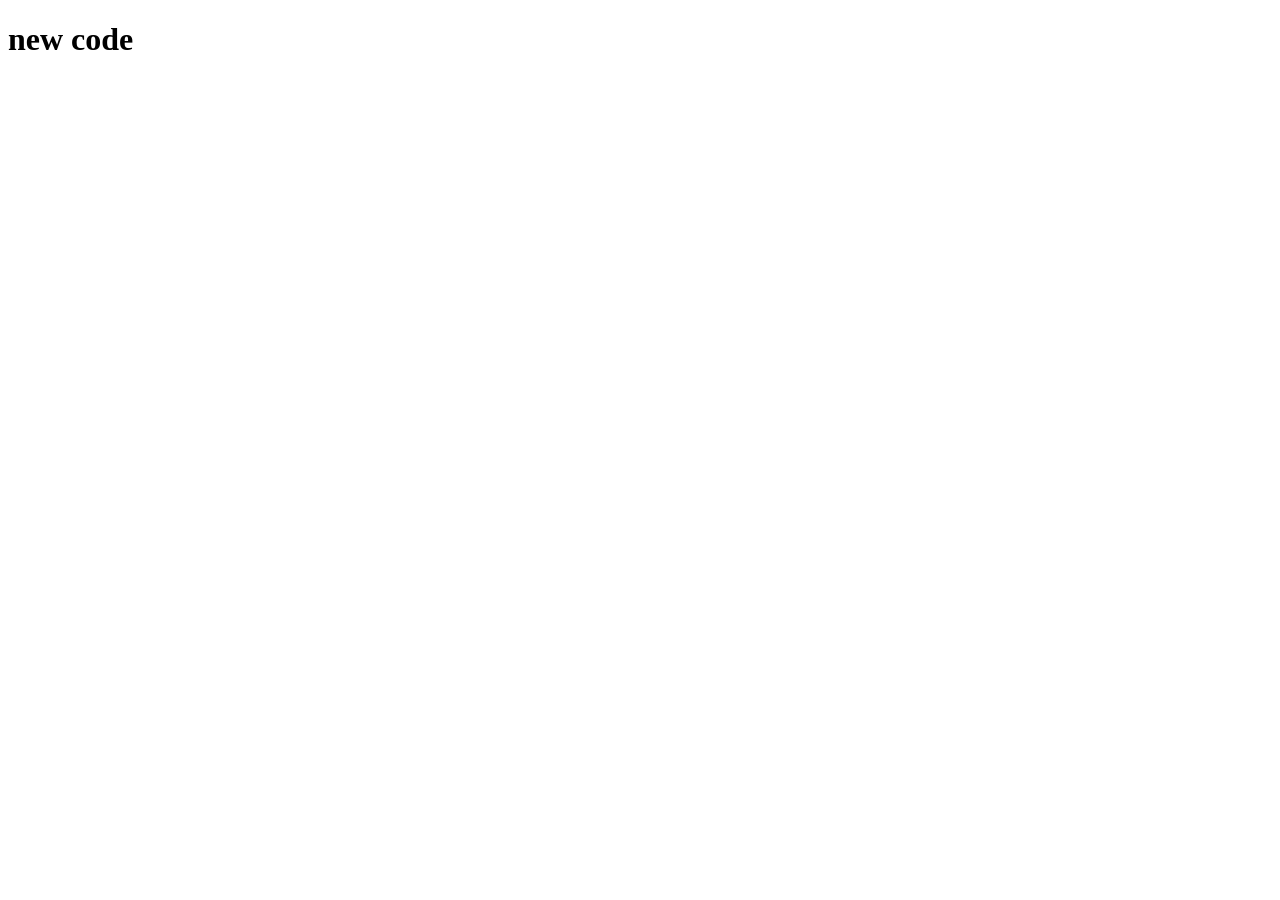
==== index.html @ b2a33ff9 "added file" ====
<!DOCTYPE html>
<html lang="en">
<head>
    <meta charset="UTF-8">
    <meta name="viewport" content="width=device-width, initial-scale=1.0">
    <title>Document</title>
</head>
<body>
    <h1>new code</h1>
</body>
</html>
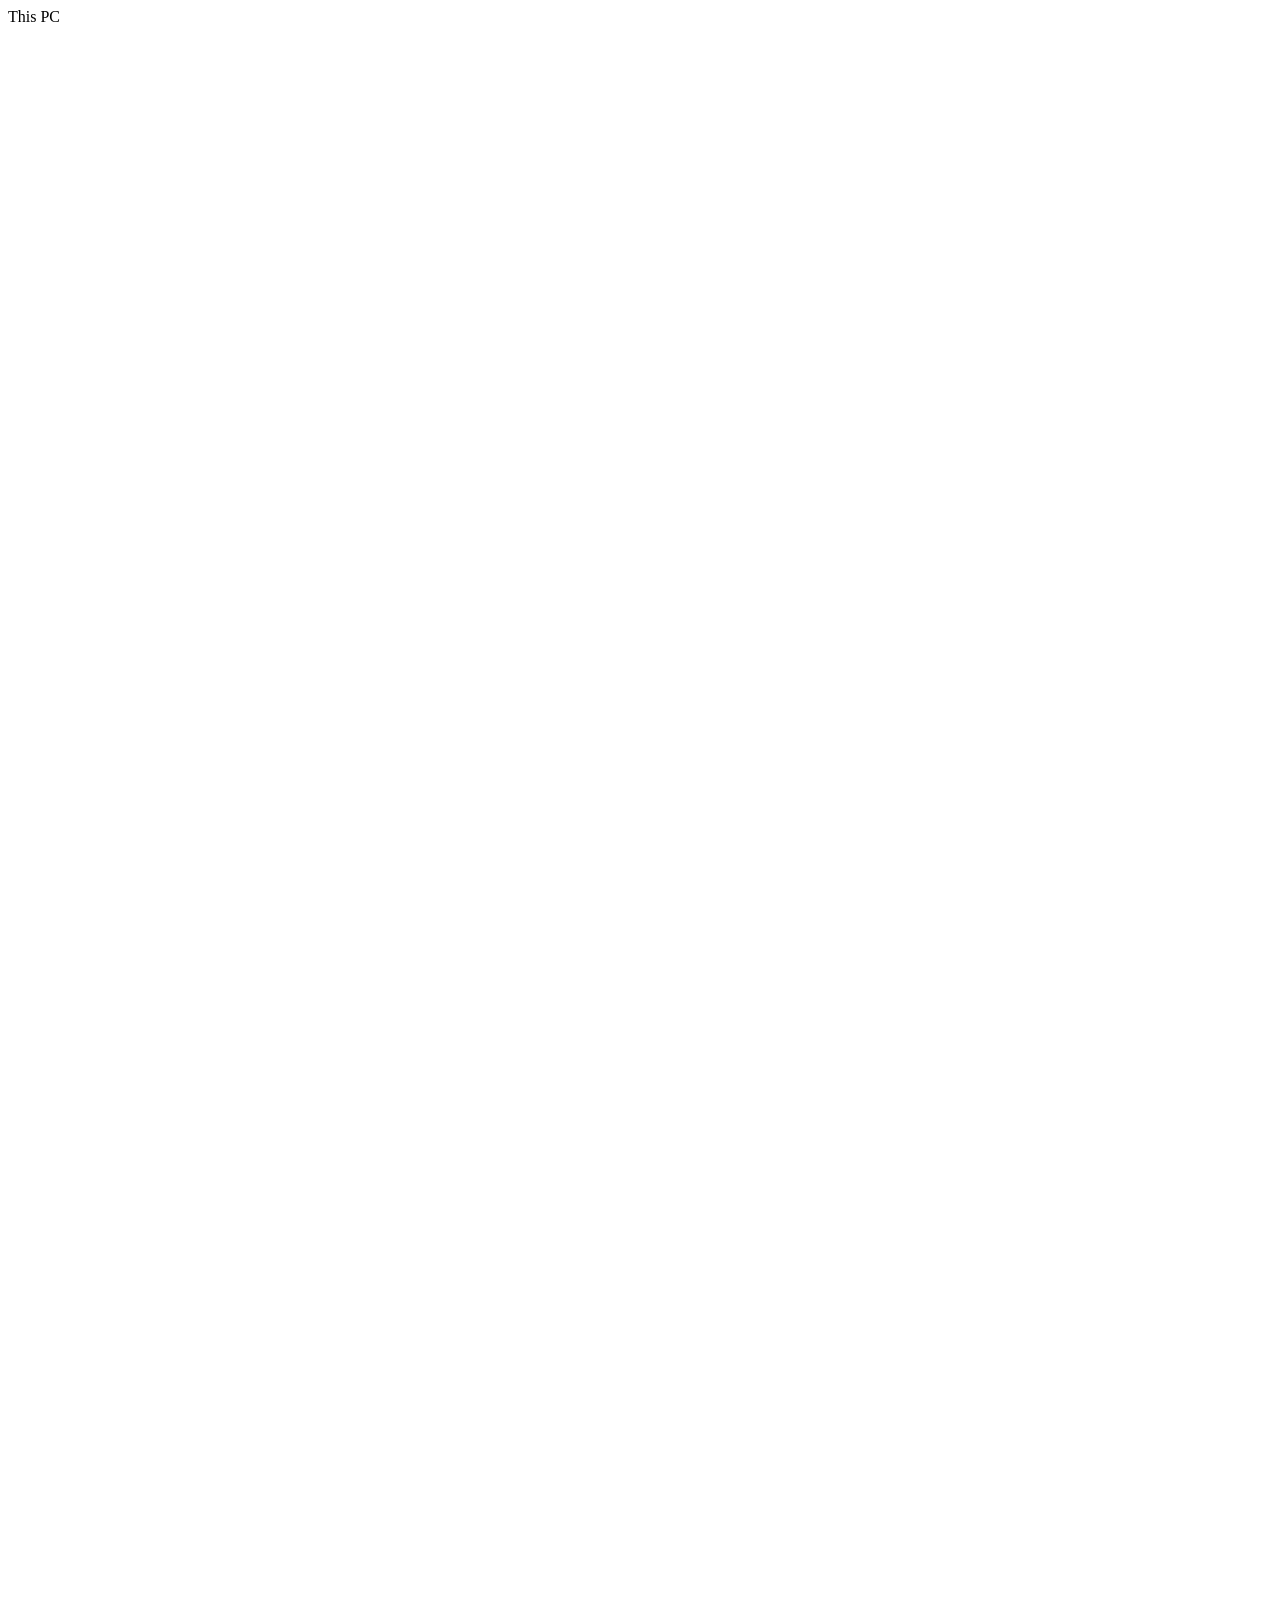
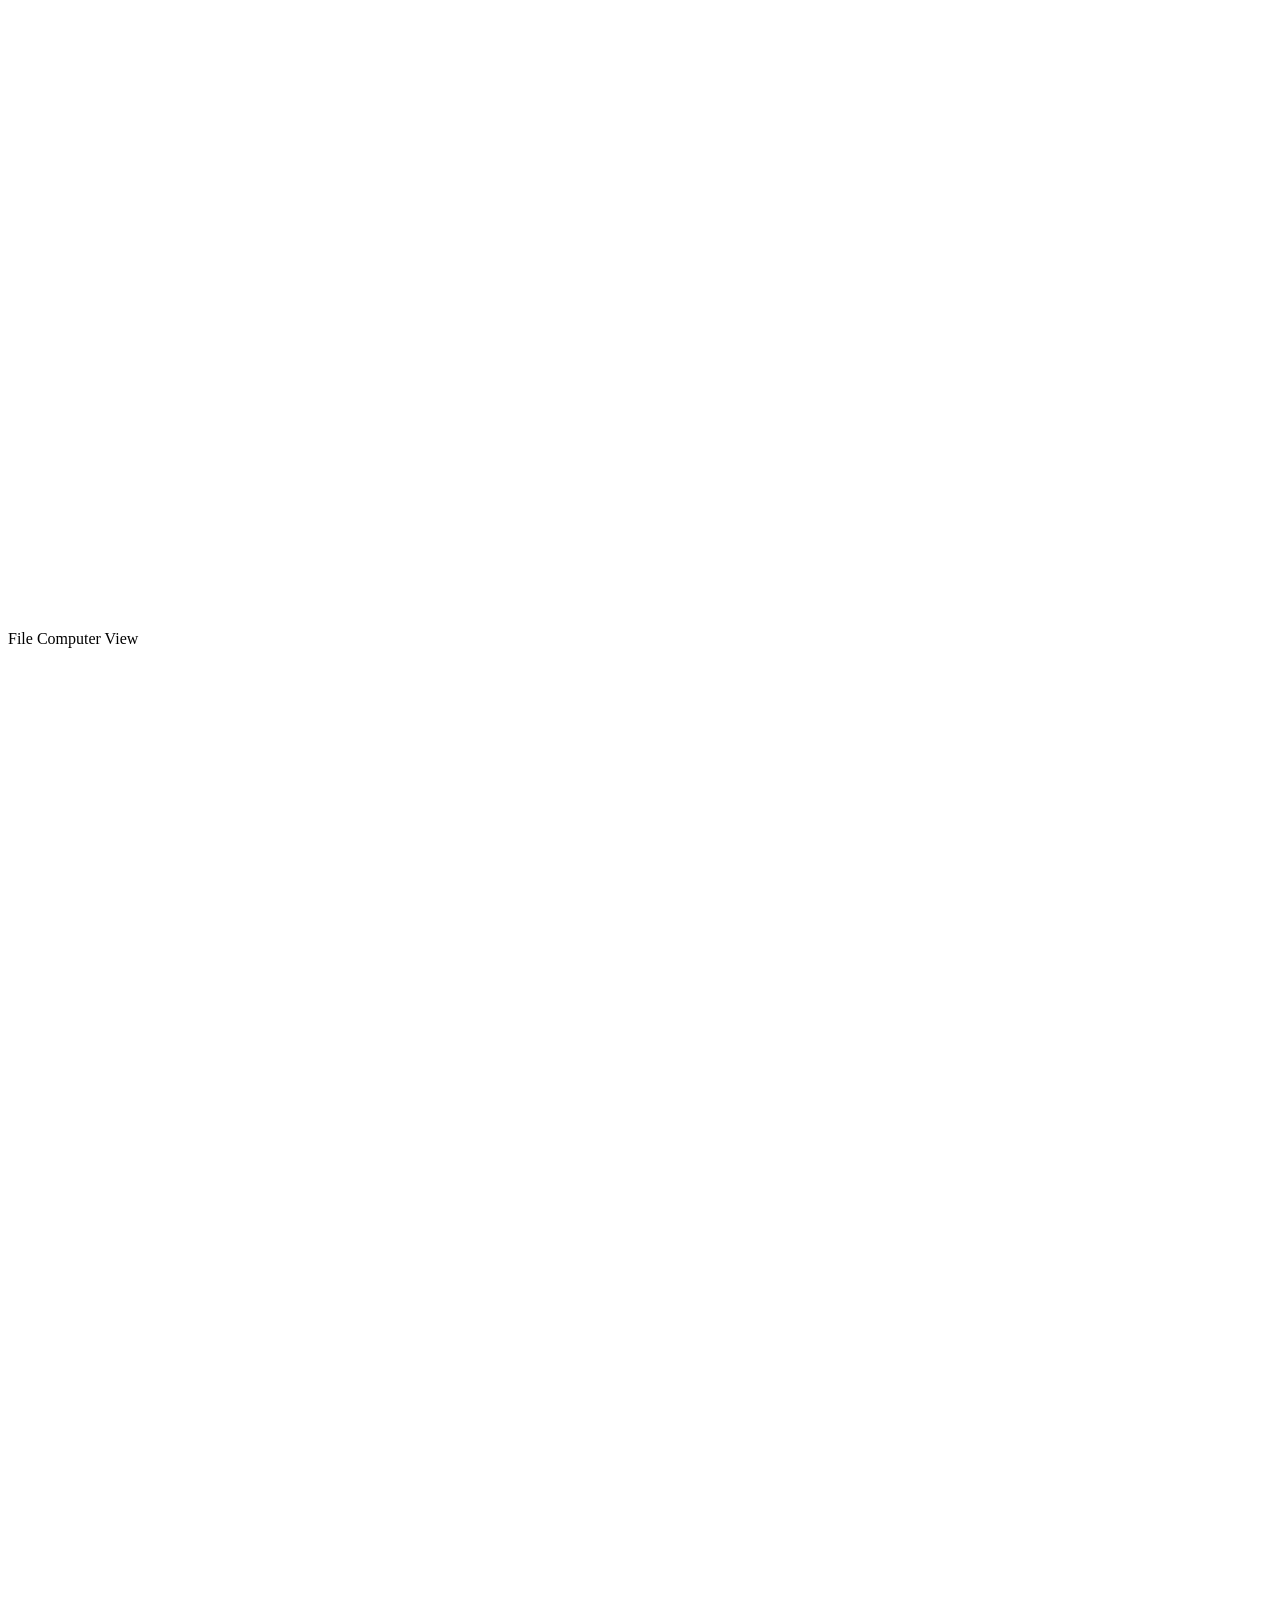
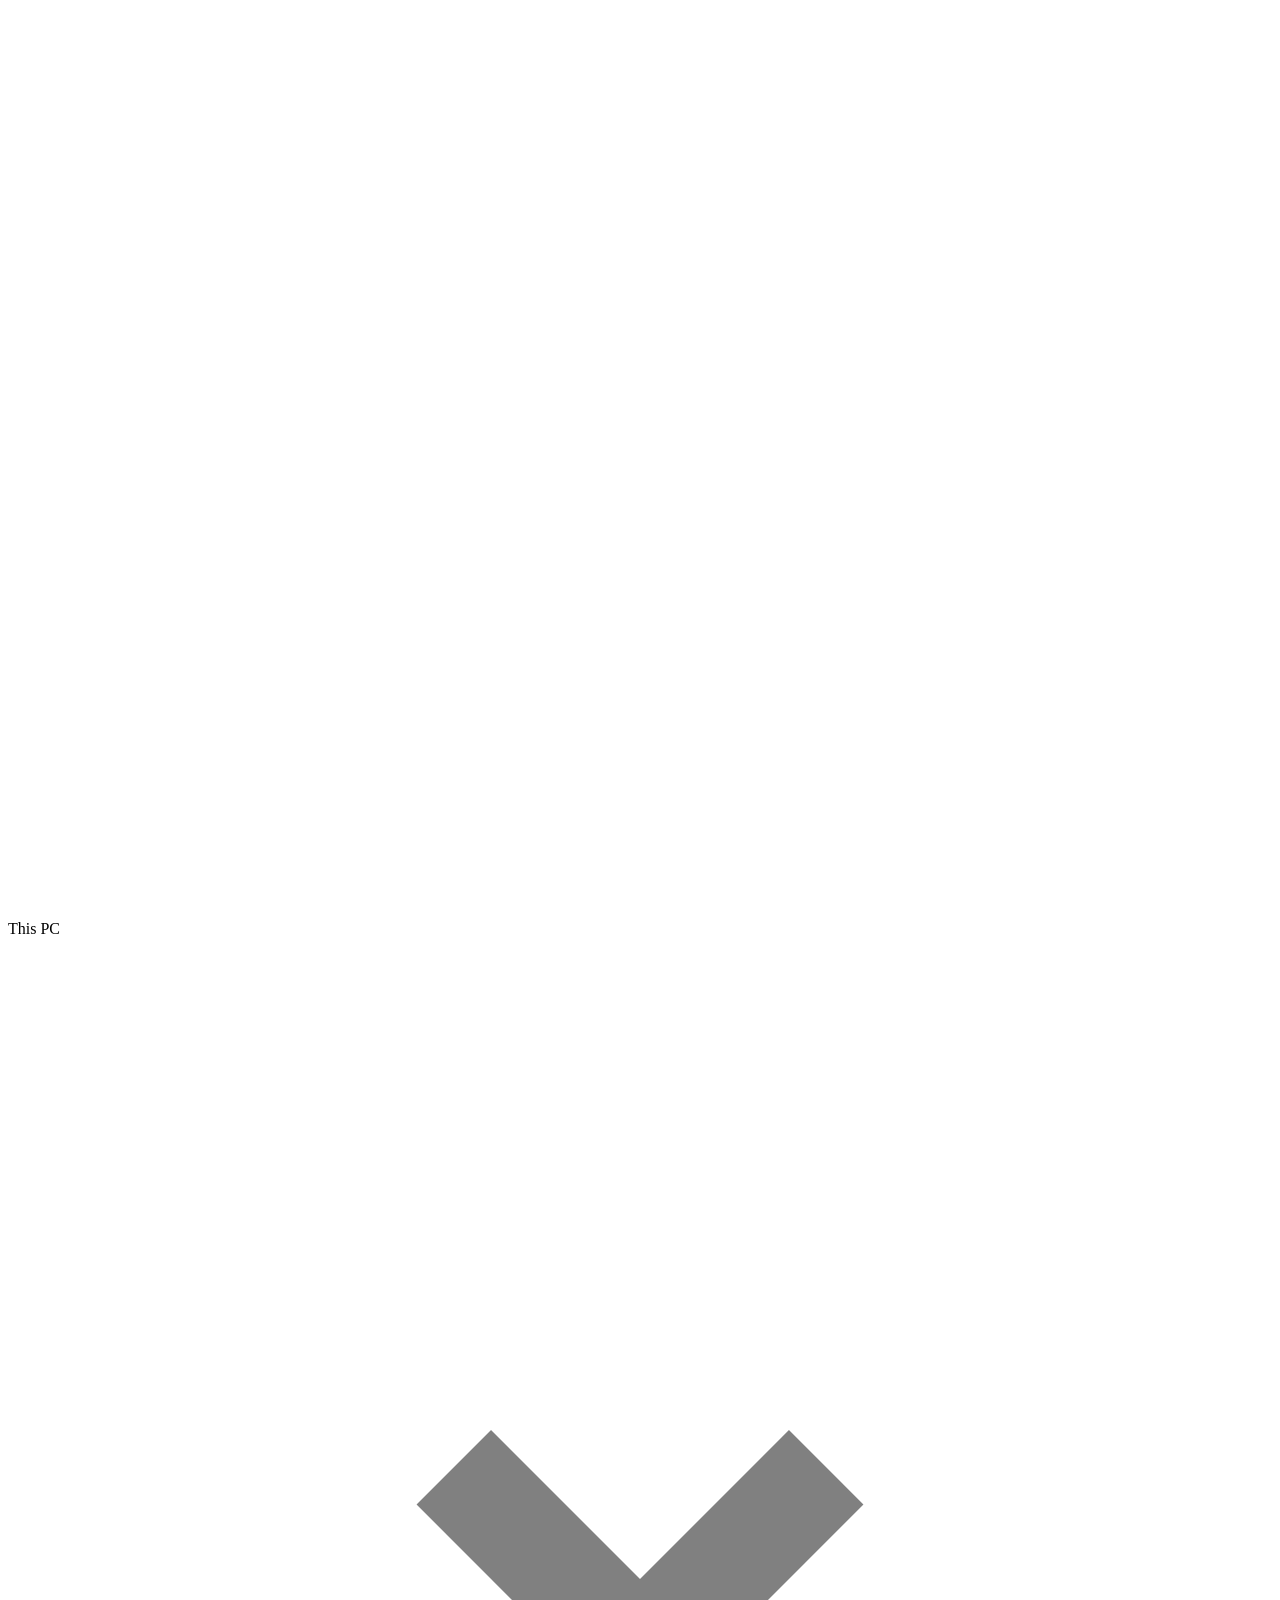
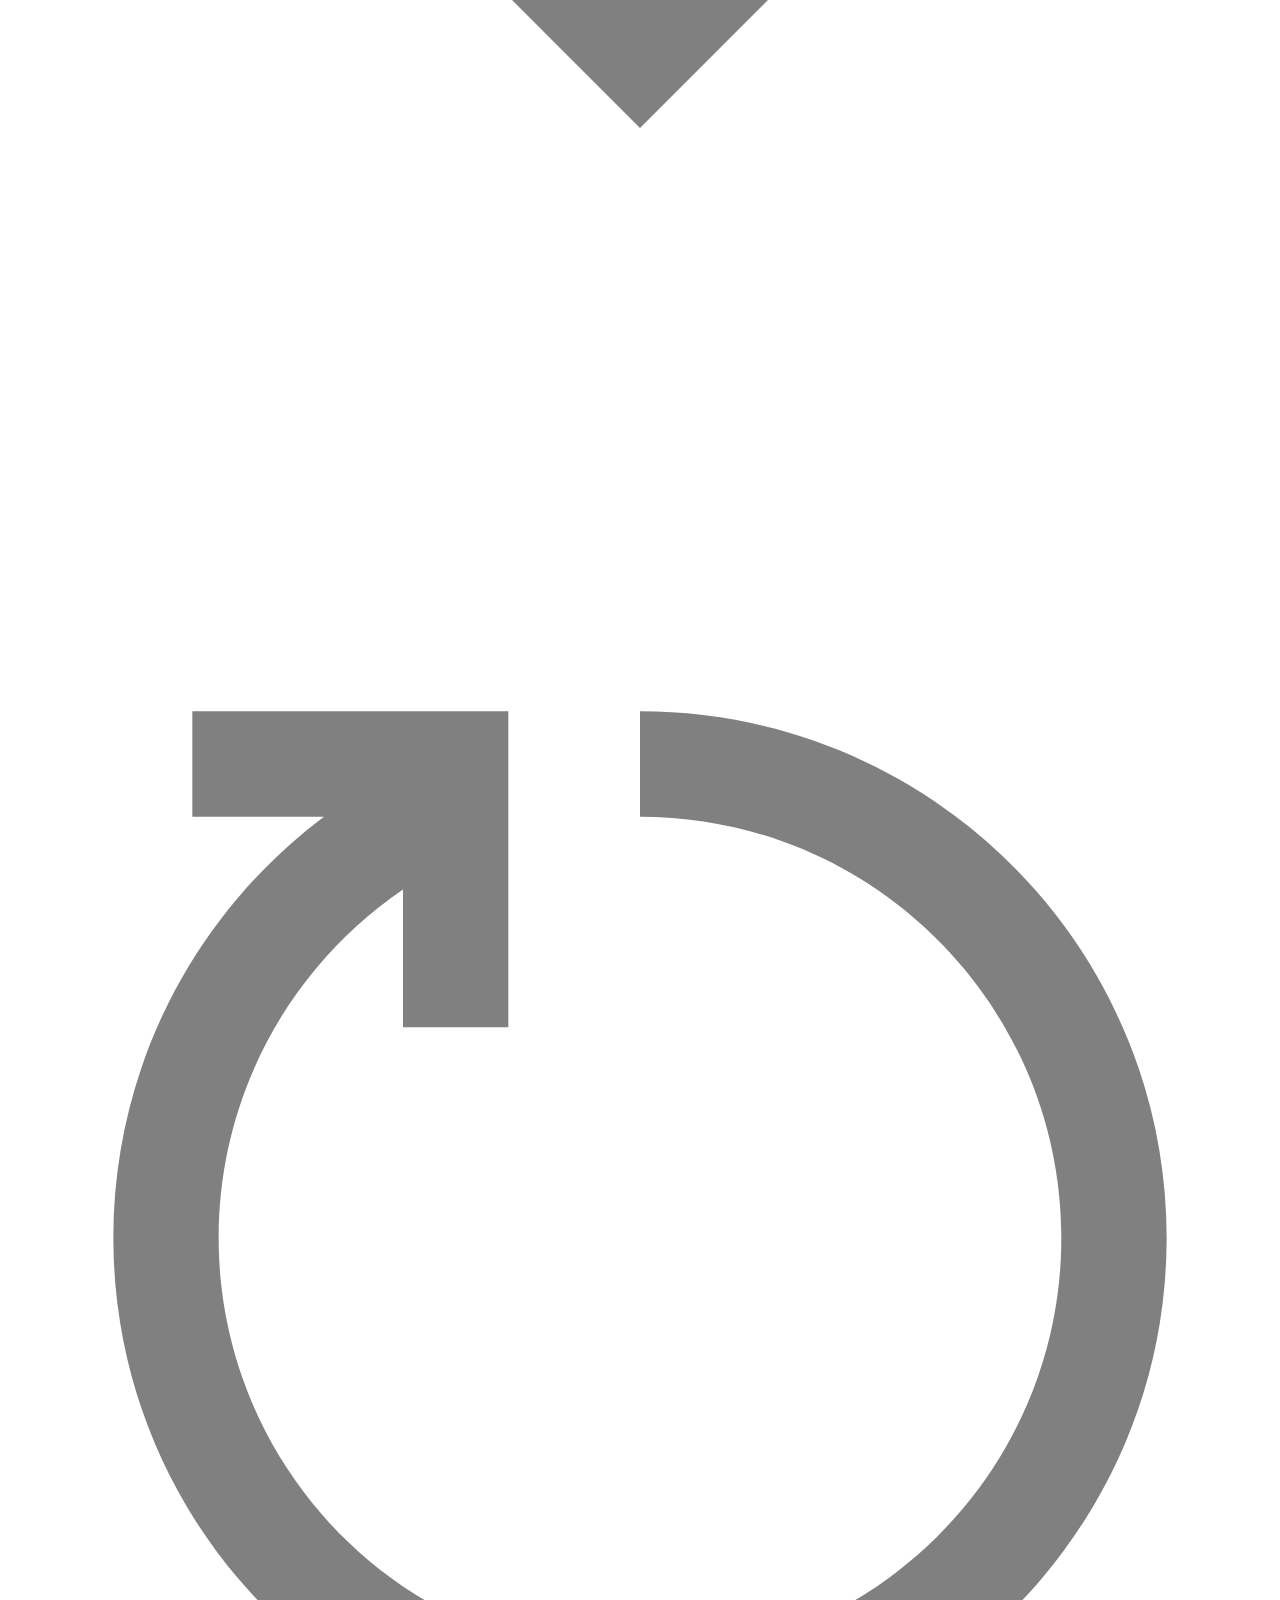
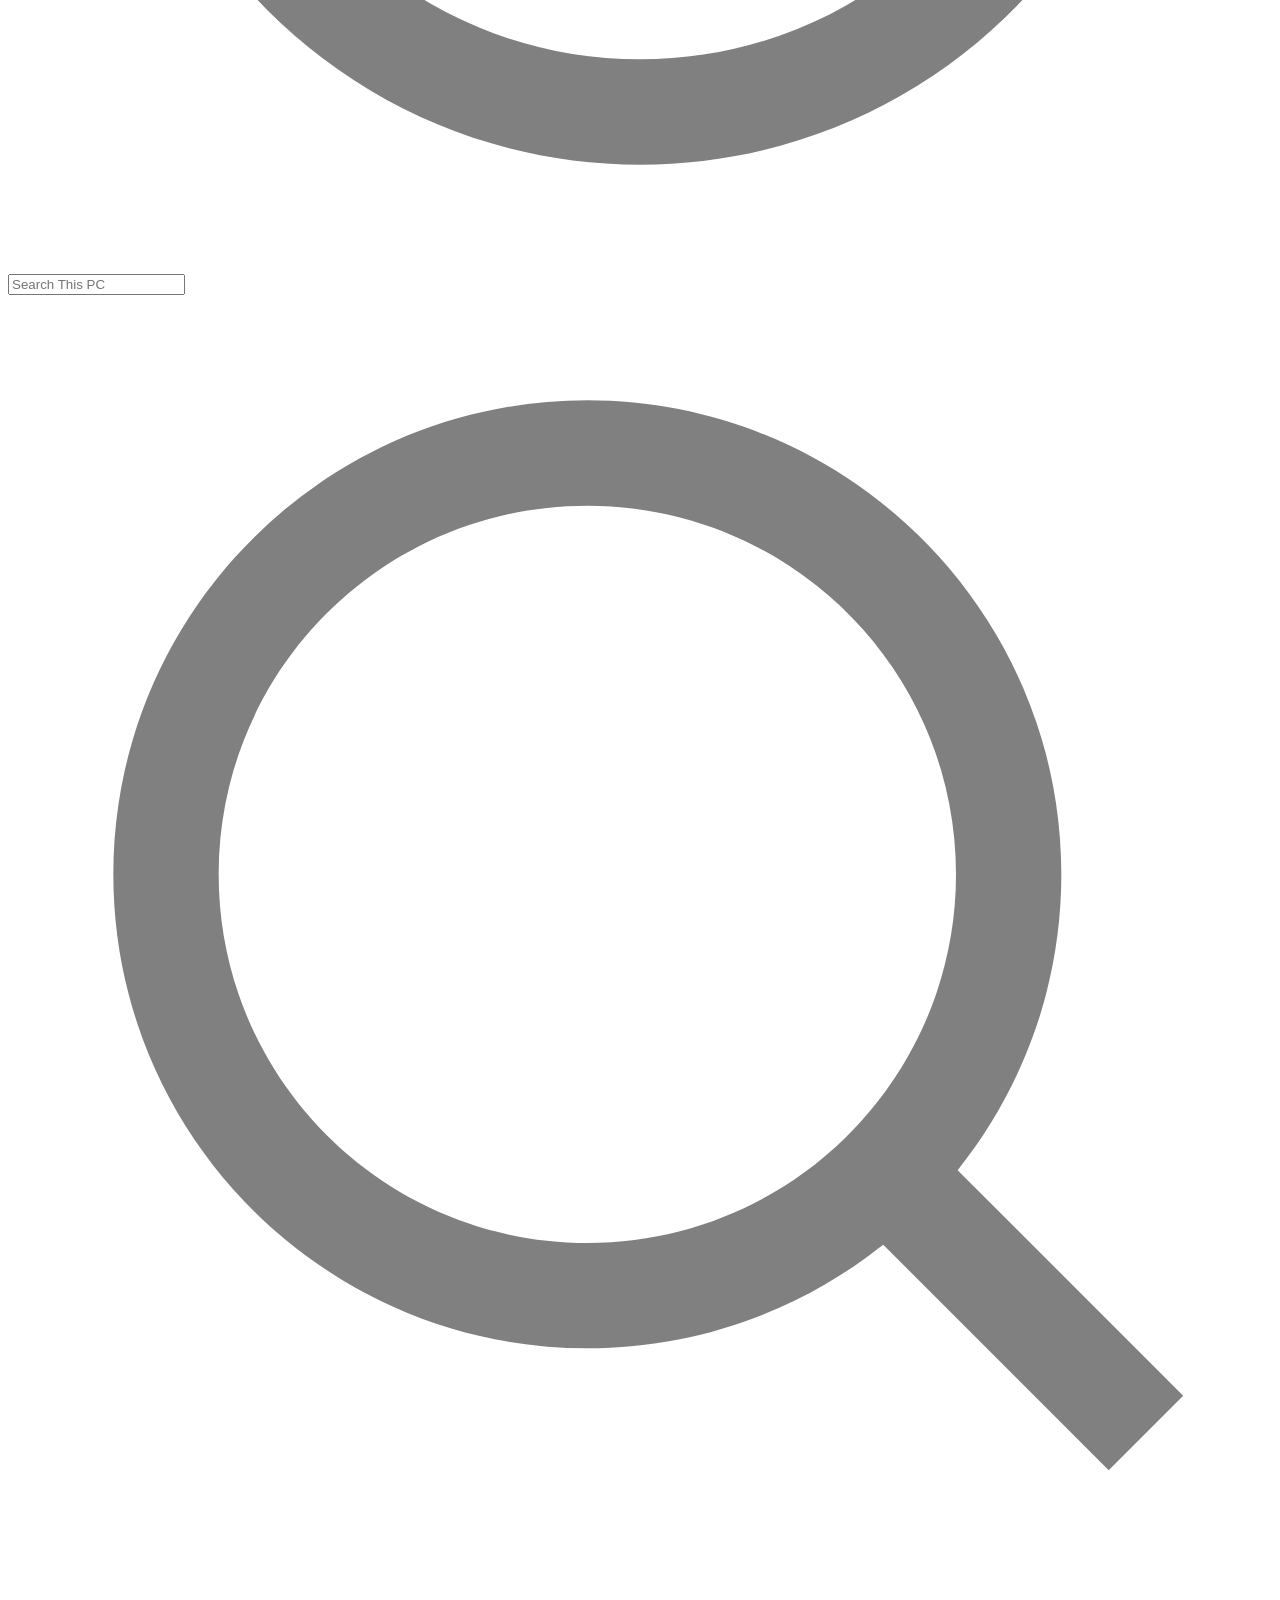
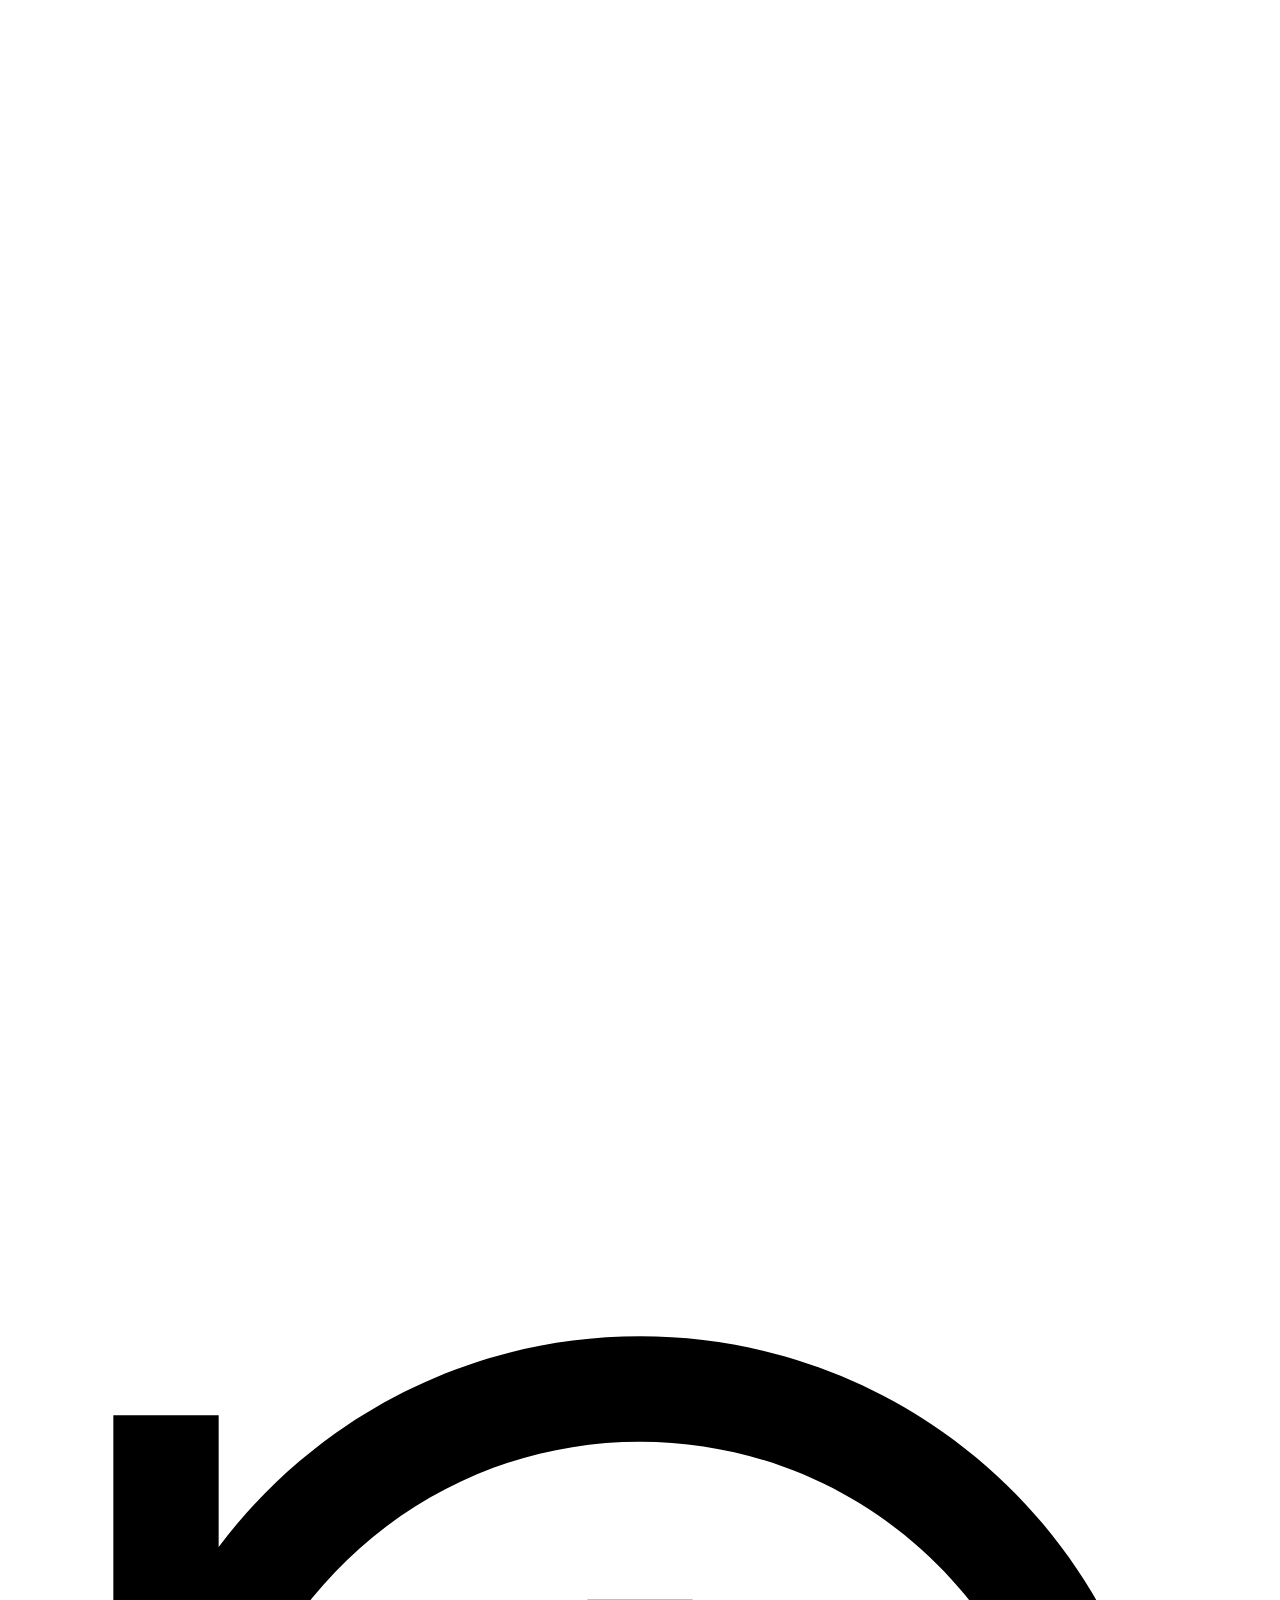
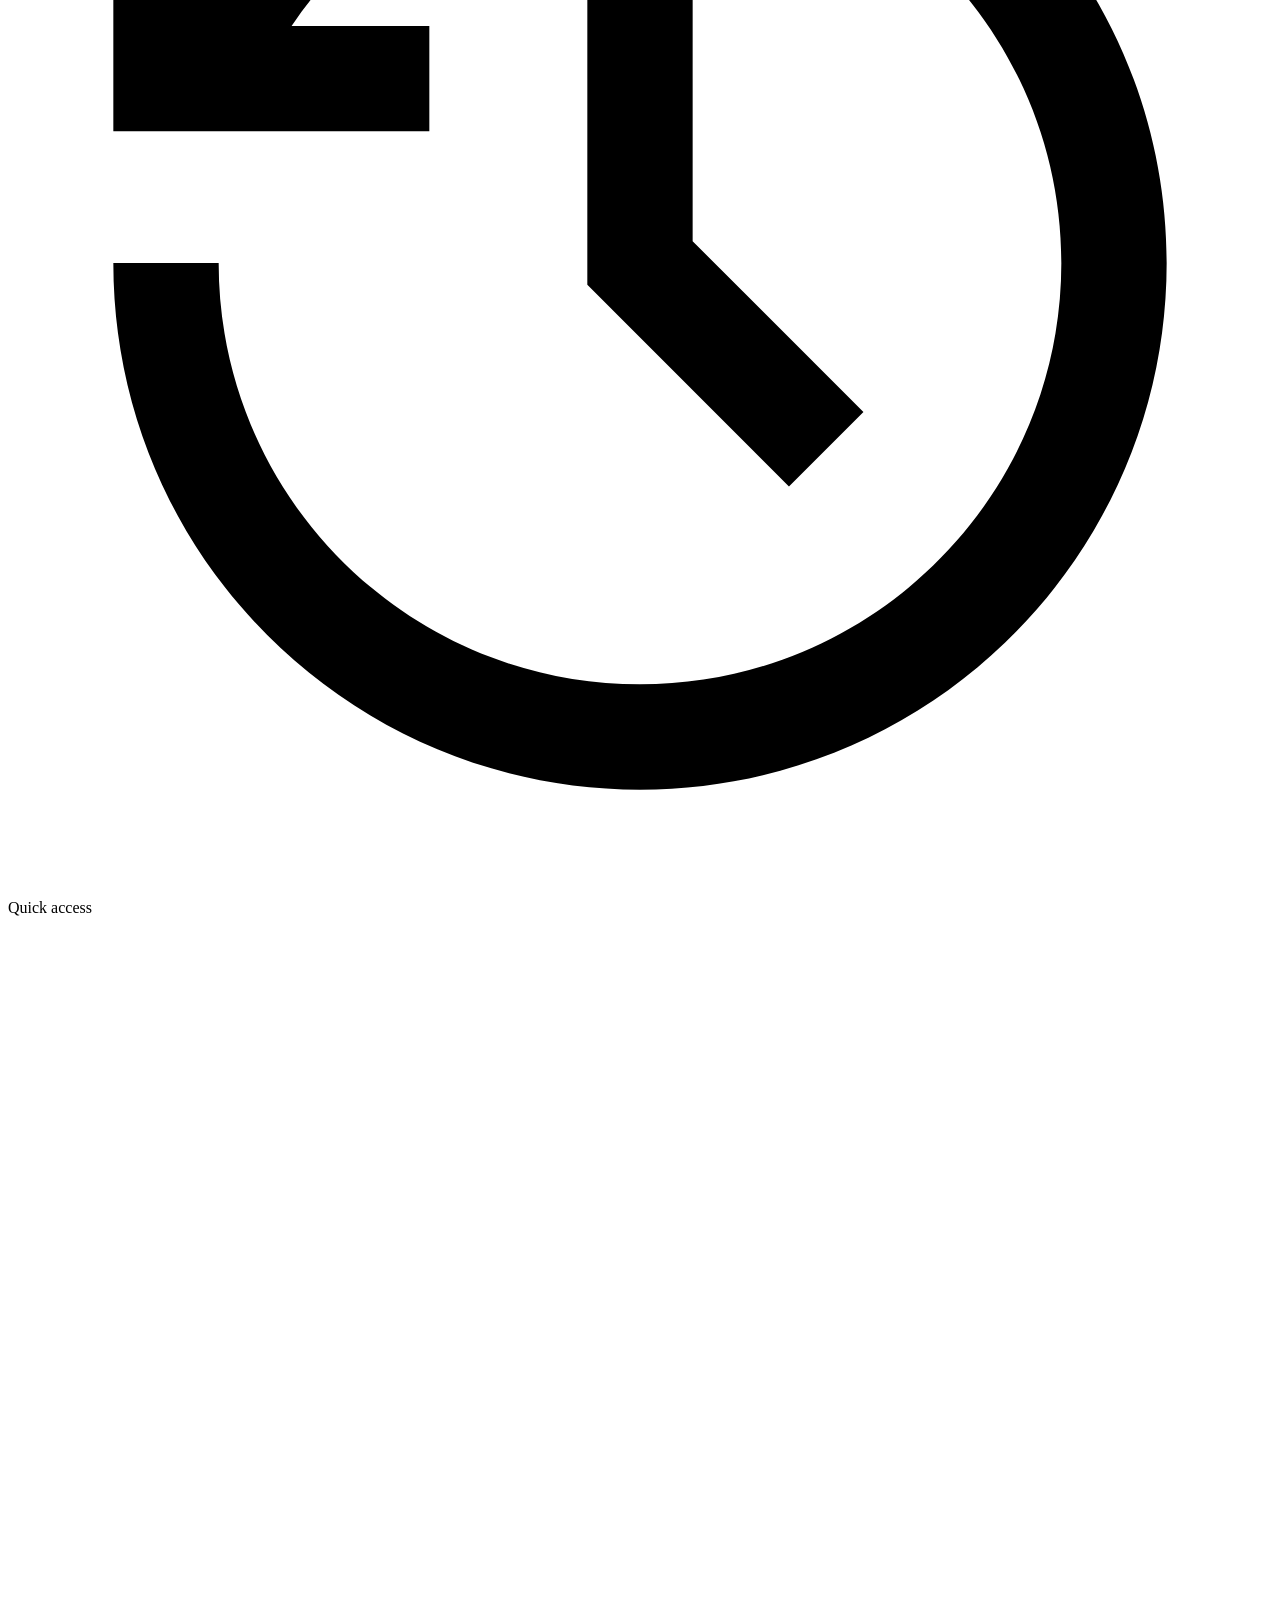
==== commit 50760c4c: "new project started" ====
--- a/index.html
+++ b/index.html
@@ -1,11 +1,339 @@
 <!DOCTYPE html>
 <html lang="en">
+
 <head>
     <meta charset="UTF-8">
     <meta name="viewport" content="width=device-width, initial-scale=1.0">
-    <title>Document</title>
+    <title>File Explorer</title>
+    <link rel="stylesheet" href="style.css">
 </head>
+
 <body>
-    <h1>new code</h1>
+    <header>
+        <div class="first-row">
+            <span class="pc-name">This PC</span>
+            <div class="first-row-navigations">
+                <div class="nav-icons"><svg xmlns="http://www.w3.org/2000/svg" class="navigation-icons"
+                        viewBox="0 0 24 24" fill="white">
+                        <path d="M5 11V13H19V11H5Z"></path>
+                    </svg></div>
+                <div class="nav-icons"><svg xmlns="http://www.w3.org/2000/svg" class="navigation-icons"
+                        viewBox="0 0 24 24" fill="white">
+                        <path
+                            d="M14 3C14.5523 3 15 3.44772 15 4V9H20C20.5523 9 21 9.44772 21 10V20C21 20.5523 20.5523 21 20 21H10C9.44772 21 9 20.5523 9 20V15H4C3.44772 15 3 14.5523 3 14V4C3 3.44772 3.44772 3 4 3H14ZM13 5H5V13H9V10C9 9.44772 9.44772 9 10 9H13V5Z">
+                        </path>
+                    </svg></div>
+                <div class="nav-icons cross-icon"><svg xmlns="http://www.w3.org/2000/svg" class="navigation-icons"
+                        viewBox="0 0 24 24" fill="white">
+                        <path
+                            d="M11.9997 10.5865L16.9495 5.63672L18.3637 7.05093L13.4139 12.0007L18.3637 16.9504L16.9495 18.3646L11.9997 13.4149L7.04996 18.3646L5.63574 16.9504L10.5855 12.0007L5.63574 7.05093L7.04996 5.63672L11.9997 10.5865Z">
+                        </path>
+                    </svg></div>
+            </div>
+        </div>
+        <div class="second-row">
+            <div class="second-row-leftside">
+                <span class="srl-nav srl-nav1">File</span>
+                <span class="srl-nav">Computer</span>
+                <span class="srl-nav">View</span>
+            </div>
+            <div class="second-row-down-arrow"><svg xmlns="http://www.w3.org/2000/svg" class="second-row-svg"
+                    viewBox="0 0 24 24" fill="white">
+                    <path
+                        d="M11.9999 13.1714L16.9497 8.22168L18.3639 9.63589L11.9999 15.9999L5.63599 9.63589L7.0502 8.22168L11.9999 13.1714Z">
+                    </path>
+                </svg>
+            </div>
+        </div>
+        <div class="third-row">
+            <div class="third-row-right">
+                <div class="trr-icons"><svg class="trr-inside-icons" xmlns="http://www.w3.org/2000/svg"
+                        viewBox="0 0 24 24" fill="white">
+                        <path
+                            d="M7.82843 10.9999H20V12.9999H7.82843L13.1924 18.3638L11.7782 19.778L4 11.9999L11.7782 4.22168L13.1924 5.63589L7.82843 10.9999Z">
+                        </path>
+                    </svg>
+                </div>
+                <div class="trr-icons"><svg class="trr-inside-icons" xmlns="http://www.w3.org/2000/svg"
+                        viewBox="0 0 24 24" fill="white">
+                        <path
+                            d="M16.1716 10.9999L10.8076 5.63589L12.2218 4.22168L20 11.9999L12.2218 19.778L10.8076 18.3638L16.1716 12.9999H4V10.9999H16.1716Z">
+                        </path>
+                    </svg>
+                </div>
+                <div class="trr-icons"><svg class="trr-inside-icons" xmlns="http://www.w3.org/2000/svg"
+                        viewBox="0 0 24 24" fill="white">
+                        <path
+                            d="M13.0001 7.82843V20H11.0001V7.82843L5.63614 13.1924L4.22192 11.7782L12.0001 4L19.7783 11.7782L18.3641 13.1924L13.0001 7.82843Z">
+                        </path>
+                    </svg>
+                </div>
+            </div>
+            <div class="third-row-middle">
+                <div>
+                    <span>This PC</span>
+                </div>
+                <div class="trm-icons">
+                    <svg class="trm-icons-right" xmlns="http://www.w3.org/2000/svg" viewBox="0 0 24 24" fill="gray">
+                        <path
+                            d="M12 15.0006L7.75732 10.758L9.17154 9.34375L12 12.1722L14.8284 9.34375L16.2426 10.758L12 15.0006Z">
+                        </path>
+                    </svg>
+                    <svg class="trm-icons-right refresh" xmlns="http://www.w3.org/2000/svg" viewBox="0 0 24 24"
+                        fill="gray">
+                        <path
+                            d="M2 12C2 17.5228 6.47715 22 12 22C17.5228 22 22 17.5228 22 12C22 6.47715 17.5228 2 12 2V4C16.4183 4 20 7.58172 20 12C20 16.4183 16.4183 20 12 20C7.58172 20 4 16.4183 4 12C4 9.25022 5.38734 6.82447 7.50024 5.38451L7.5 8H9.5V2L3.5 2V4L5.99918 3.99989C3.57075 5.82434 2 8.72873 2 12Z">
+                        </path>
+                    </svg>
+                </div>
+            </div>
+            <div class="third-row-left">
+                <input class="search-input" type="text" placeholder="Search This PC">
+                <div class="third-row-icons">
+                    <svg xmlns="http://www.w3.org/2000/svg" class="search-icon" viewBox="0 0 24 24" fill="gray">
+                        <path
+                            d="M18.031 16.6168L22.3137 20.8995L20.8995 22.3137L16.6168 18.031C15.0769 19.263 13.124 20 11 20C6.032 20 2 15.968 2 11C2 6.032 6.032 2 11 2C15.968 2 20 6.032 20 11C20 13.124 19.263 15.0769 18.031 16.6168ZM16.0247 15.8748C17.2475 14.6146 18 12.8956 18 11C18 7.1325 14.8675 4 11 4C7.1325 4 4 7.1325 4 11C4 14.8675 7.1325 18 11 18C12.8956 18 14.6146 17.2475 15.8748 16.0247L16.0247 15.8748Z">
+                        </path>
+                    </svg>
+                </div>
+            </div>
+    </header>
+    <main class="main">
+        <div class="main-sidebar">
+            <div class="main-sidebar-options Quick-Acces">
+                <svg xmlns="http://www.w3.org/2000/svg" class="sidebar-right-arrows" viewBox="0 0 24 24" fill="white">
+                    <path
+                        d="M13.1717 12.0007L8.22192 7.05093L9.63614 5.63672L16.0001 12.0007L9.63614 18.3646L8.22192 16.9504L13.1717 12.0007Z">
+                    </path>
+                </svg>
+                <svg xmlns="http://www.w3.org/2000/svg" class="sidebar-right-icons" viewBox="0 0 24 24"
+                    fill="currentColor">
+                    <path
+                        d="M12 2C17.5228 2 22 6.47715 22 12C22 17.5228 17.5228 22 12 22C6.47715 22 2 17.5228 2 12H4C4 16.4183 7.58172 20 12 20C16.4183 20 20 16.4183 20 12C20 7.58172 16.4183 4 12 4C9.25022 4 6.82447 5.38734 5.38451 7.50024L8 7.5V9.5H2V3.5H4L3.99989 5.99918C5.82434 3.57075 8.72873 2 12 2ZM13 7L12.9998 11.585L16.2426 14.8284L14.8284 16.2426L10.9998 12.413L11 7H13Z">
+                    </path>
+                </svg>
+                <span>Quick access</span>
+            </div>
+            <div class="main-sidebar-options One-Drive">
+                <svg xmlns="http://www.w3.org/2000/svg" class="sidebar-right-arrows" viewBox="0 0 24 24" fill="white">
+                    <path
+                        d="M13.1717 12.0007L8.22192 7.05093L9.63614 5.63672L16.0001 12.0007L9.63614 18.3646L8.22192 16.9504L13.1717 12.0007Z">
+                    </path>
+                </svg>
+                <svg xmlns="http://www.w3.org/2000/svg" class="sidebar-right-icons" viewBox="0 0 24 24"
+                    fill="currentColor">
+                    <path
+                        d="M14.9968 2L21 8L21.0012 12.2606C20.0501 11.4722 18.8302 11 17.5 11L17.2788 11.0044C14.784 11.103 12.7164 12.8635 12.1523 15.2093L12.136 15.283L12.1068 15.3024C10.8223 16.1634 10 17.6255 10 19.25C10 20.273 10.3242 21.2231 10.8771 22.0006L3.9934 22C3.48412 22 3.06409 21.6171 3.00669 21.1239L3 21.0082V2.9918C3 2.49363 3.38689 2.06546 3.88533 2.00683L4.00221 2H14.9968ZM17.5 13C19.433 13 21 14.567 21 16.5L20.9985 16.6033C22.1531 16.9285 23 17.9903 23 19.25C23 20.7125 21.8583 21.9084 20.4175 21.995L20.25 22H14.75L14.5825 21.995C13.1417 21.9084 12 20.7125 12 19.25C12 17.99 12.8474 16.9279 14.0034 16.6025L14 16.5C14 14.567 15.567 13 17.5 13Z">
+                    </path>
+                </svg>
+                <span>One Drive</span>
+            </div>
+            <div class="main-sidebar-options ThisPc">
+                <svg xmlns="http://www.w3.org/2000/svg" class="sidebar-right-arrows ThisPc-arrow" viewBox="0 0 24 24"
+                    fill="white">
+                    <path
+                        d="M13.1717 12.0007L8.22192 7.05093L9.63614 5.63672L16.0001 12.0007L9.63614 18.3646L8.22192 16.9504L13.1717 12.0007Z">
+                    </path>
+                </svg>
+                <svg xmlns="http://www.w3.org/2000/svg" class="sidebar-right-icons Pcname" viewBox="0 0 24 24"
+                    fill="currentColor">
+                    <path
+                        d="M13 18V20H17V22H7V20H11V18H2.9918C2.44405 18 2 17.5511 2 16.9925V4.00748C2 3.45107 2.45531 3 2.9918 3H21.0082C21.556 3 22 3.44892 22 4.00748V16.9925C22 17.5489 21.5447 18 21.0082 18H13Z">
+                    </path>
+                </svg>
+                <span class="Pcname">This PC</span>
+            </div>
+            <div class="pcdisks">
+                <div class="pcdisks-side  side-list1">
+                    <svg xmlns="http://www.w3.org/2000/svg" class="sidebar-right-arrows" viewBox="0 0 24 24"
+                        fill="white">
+                        <path
+                            d="M13.1717 12.0007L8.22192 7.05093L9.63614 5.63672L16.0001 12.0007L9.63614 18.3646L8.22192 16.9504L13.1717 12.0007Z">
+                        </path>
+                    </svg>
+                    <svg xmlns="http://www.w3.org/2000/svg" class="sidebar-disk-icons" viewBox="0 0 24 24"
+                        fill="currentColor">
+                        <path
+                            d="M5.5 2C4.99568 2 4.57028 2.37554 4.50772 2.87597L3.00772 14.876C3.00258 14.9171 3 14.9585 3 15V21C3 21.5523 3.44772 22 4 22H20C20.5523 22 21 21.5523 21 21V15C21 14.9585 20.9974 14.9171 20.9923 14.876L19.4923 2.87597C19.4297 2.37554 19.0043 2 18.5 2H5.5ZM5 16H19V20H5V16ZM15 17H17V19H15V17ZM13 17H11V19H13V17Z">
+                        </path>
+                    </svg>
+                    <span>Local Disk (C;)</span>
+                </div>
+                <div class="pcdisks-side  side-list2">
+                    <svg xmlns="http://www.w3.org/2000/svg" class="sidebar-right-arrows" viewBox="0 0 24 24"
+                        fill="white">
+                        <path
+                            d="M13.1717 12.0007L8.22192 7.05093L9.63614 5.63672L16.0001 12.0007L9.63614 18.3646L8.22192 16.9504L13.1717 12.0007Z">
+                        </path>
+                    </svg>
+                    <svg xmlns="http://www.w3.org/2000/svg" class="sidebar-disk-icons" viewBox="0 0 24 24"
+                        fill="currentColor">
+                        <path
+                            d="M5.5 2C4.99568 2 4.57028 2.37554 4.50772 2.87597L3.00772 14.876C3.00258 14.9171 3 14.9585 3 15V21C3 21.5523 3.44772 22 4 22H20C20.5523 22 21 21.5523 21 21V15C21 14.9585 20.9974 14.9171 20.9923 14.876L19.4923 2.87597C19.4297 2.37554 19.0043 2 18.5 2H5.5ZM5 16H19V20H5V16ZM15 17H17V19H15V17ZM13 17H11V19H13V17Z">
+                        </path>
+                    </svg>
+                    <span>Local Disk (D;)</span>
+                </div>
+                <div class="pcdisks-side  side-list3">
+                    <svg xmlns="http://www.w3.org/2000/svg" class="sidebar-right-arrows" viewBox="0 0 24 24"
+                        fill="white">
+                        <path
+                            d="M13.1717 12.0007L8.22192 7.05093L9.63614 5.63672L16.0001 12.0007L9.63614 18.3646L8.22192 16.9504L13.1717 12.0007Z">
+                        </path>
+                    </svg>
+                    <svg xmlns="http://www.w3.org/2000/svg" class="sidebar-disk-icons" viewBox="0 0 24 24"
+                        fill="currentColor">
+                        <path
+                            d="M5.5 2C4.99568 2 4.57028 2.37554 4.50772 2.87597L3.00772 14.876C3.00258 14.9171 3 14.9585 3 15V21C3 21.5523 3.44772 22 4 22H20C20.5523 22 21 21.5523 21 21V15C21 14.9585 20.9974 14.9171 20.9923 14.876L19.4923 2.87597C19.4297 2.37554 19.0043 2 18.5 2H5.5ZM5 16H19V20H5V16ZM15 17H17V19H15V17ZM13 17H11V19H13V17Z">
+                        </path>
+                    </svg>
+                    <span>Local Disk (E;)</span>
+                </div>
+                <div class="pcdisks-side  side-list4">
+                    <svg xmlns="http://www.w3.org/2000/svg" class="sidebar-right-arrows" viewBox="0 0 24 24"
+                        fill="white">
+                        <path
+                            d="M13.1717 12.0007L8.22192 7.05093L9.63614 5.63672L16.0001 12.0007L9.63614 18.3646L8.22192 16.9504L13.1717 12.0007Z">
+                        </path>
+                    </svg>
+                    <svg xmlns="http://www.w3.org/2000/svg" class="sidebar-disk-icons" viewBox="0 0 24 24"
+                        fill="currentColor">
+                        <path
+                            d="M5.5 2C4.99568 2 4.57028 2.37554 4.50772 2.87597L3.00772 14.876C3.00258 14.9171 3 14.9585 3 15V21C3 21.5523 3.44772 22 4 22H20C20.5523 22 21 21.5523 21 21V15C21 14.9585 20.9974 14.9171 20.9923 14.876L19.4923 2.87597C19.4297 2.37554 19.0043 2 18.5 2H5.5ZM5 16H19V20H5V16ZM15 17H17V19H15V17ZM13 17H11V19H13V17Z">
+                        </path>
+                    </svg>
+                    <span>Local Disk (F;)</span>
+                </div>
+            </div>
+            <div class="main-sidebar-options Network">
+                <svg xmlns="http://www.w3.org/2000/svg" class="sidebar-right-arrows" viewBox="0 0 24 24" fill="white">
+                    <path
+                        d="M13.1717 12.0007L8.22192 7.05093L9.63614 5.63672L16.0001 12.0007L9.63614 18.3646L8.22192 16.9504L13.1717 12.0007Z">
+                    </path>
+                </svg>
+                <svg xmlns="http://www.w3.org/2000/svg" class="sidebar-right-icons" viewBox="0 0 24 24"
+                    fill="currentColor">
+                    <path
+                        d="M2.04932 12.9999H7.52725C7.70624 16.2688 8.7574 19.3053 10.452 21.8809C5.98761 21.1871 2.5001 17.5402 2.04932 12.9999ZM2.04932 10.9999C2.5001 6.45968 5.98761 2.81276 10.452 2.11902C8.7574 4.69456 7.70624 7.73111 7.52725 10.9999H2.04932ZM21.9506 10.9999H16.4726C16.2936 7.73111 15.2425 4.69456 13.5479 2.11902C18.0123 2.81276 21.4998 6.45968 21.9506 10.9999ZM21.9506 12.9999C21.4998 17.5402 18.0123 21.1871 13.5479 21.8809C15.2425 19.3053 16.2936 16.2688 16.4726 12.9999H21.9506ZM9.53068 12.9999H14.4692C14.2976 15.7828 13.4146 18.3732 11.9999 20.5915C10.5852 18.3732 9.70229 15.7828 9.53068 12.9999ZM9.53068 10.9999C9.70229 8.21709 10.5852 5.62672 11.9999 3.40841C13.4146 5.62672 14.2976 8.21709 14.4692 10.9999H9.53068Z">
+                    </path>
+                </svg>
+                <span>Network</span>
+            </div>
+        </div>
+        <div class="main-section">
+            <div class="folder-drives">
+                <svg xmlns="http://www.w3.org/2000/svg" class="folder-drive-right-arrow fd-icons" viewBox="0 0 24 24"
+                    fill="currentColor">
+                    <path
+                        d="M13.1717 12.0007L8.22192 7.05093L9.63614 5.63672L16.0001 12.0007L9.63614 18.3646L8.22192 16.9504L13.1717 12.0007Z">
+                    </path>
+                </svg>
+                <span>Folders and drives</span>
+            </div>
+            <div class="main-disks-section">
+                <div class="d-section" style="display: none;">
+                    <div class="disk-one tiles">
+                        <div class="tile-icon">
+                            <svg xmlns="http://www.w3.org/2000/svg" class="t-icon" viewBox="0 0 24 24"
+                                fill="currentColor">
+                                <path
+                                    d="M5.5 2C4.99568 2 4.57028 2.37554 4.50772 2.87597L3.00772 14.876C3.00258 14.9171 3 14.9585 3 15V21C3 21.5523 3.44772 22 4 22H20C20.5523 22 21 21.5523 21 21V15C21 14.9585 20.9974 14.9171 20.9923 14.876L19.4923 2.87597C19.4297 2.37554 19.0043 2 18.5 2H5.5ZM5 16H19V20H5V16ZM15 17H17V19H15V17ZM13 17H11V19H13V17Z">
+                                </path>
+                            </svg>
+                        </div>
+                        <div class="tiles-info">
+                            <p>Local Disk (C)</p>
+                            <div class="tiles-shows">
+                                <div class="tiles-storage-diskC"></div>
+                            </div>
+                            <p>28.0 GB free of 98.0 GB</p>
+                        </div>
+                    </div>
+                    <div class="disk-two tiles">
+                        <div class="tile-icon">
+                            <svg xmlns="http://www.w3.org/2000/svg" class="t-icon" viewBox="0 0 24 24"
+                                fill="currentColor">
+                                <path
+                                    d="M5.5 2C4.99568 2 4.57028 2.37554 4.50772 2.87597L3.00772 14.876C3.00258 14.9171 3 14.9585 3 15V21C3 21.5523 3.44772 22 4 22H20C20.5523 22 21 21.5523 21 21V15C21 14.9585 20.9974 14.9171 20.9923 14.876L19.4923 2.87597C19.4297 2.37554 19.0043 2 18.5 2H5.5ZM5 16H19V20H5V16ZM15 17H17V19H15V17ZM13 17H11V19H13V17Z">
+                                </path>
+                            </svg>
+                        </div>
+                        <div class="tiles-info">
+                            <p>Local Disk (D)</p>
+                            <div class="tiles-shows">
+                                <div class="tiles-storage-diskD"></div>
+                            </div>
+                            <p>45.0 GB free of 100.0 GB</p>
+                        </div>
+                    </div>
+                    <div class="disk-three tiles">
+                        <div class="tile-icon">
+                            <svg xmlns="http://www.w3.org/2000/svg" class="t-icon" viewBox="0 0 24 24"
+                                fill="currentColor">
+                                <path
+                                    d="M5.5 2C4.99568 2 4.57028 2.37554 4.50772 2.87597L3.00772 14.876C3.00258 14.9171 3 14.9585 3 15V21C3 21.5523 3.44772 22 4 22H20C20.5523 22 21 21.5523 21 21V15C21 14.9585 20.9974 14.9171 20.9923 14.876L19.4923 2.87597C19.4297 2.37554 19.0043 2 18.5 2H5.5ZM5 16H19V20H5V16ZM15 17H17V19H15V17ZM13 17H11V19H13V17Z">
+                                </path>
+                            </svg>
+                        </div>
+                        <div class="tiles-info">
+                            <p>Local Disk (E)</p>
+                            <div class="tiles-shows">
+                                <div class="tiles-storage-diskE"></div>
+                            </div>
+                            <p>50.0 GB free of 100.0 GB</p>
+                        </div>
+                    </div>
+                    <div class="disk-four tiles">
+                        <div class="tile-icon">
+                            <svg xmlns="http://www.w3.org/2000/svg" class="t-icon" viewBox="0 0 24 24"
+                                fill="currentColor">
+                                <path
+                                    d="M5.5 2C4.99568 2 4.57028 2.37554 4.50772 2.87597L3.00772 14.876C3.00258 14.9171 3 14.9585 3 15V21C3 21.5523 3.44772 22 4 22H20C20.5523 22 21 21.5523 21 21V15C21 14.9585 20.9974 14.9171 20.9923 14.876L19.4923 2.87597C19.4297 2.37554 19.0043 2 18.5 2H5.5ZM5 16H19V20H5V16ZM15 17H17V19H15V17ZM13 17H11V19H13V17Z">
+                                </path>
+                            </svg>
+                        </div>
+                        <div class="tiles-info">
+                            <p>Local Disk (F)</p>
+                            <div class="tiles-shows">
+                                <div class="tiles-storage-diskF"></div>
+                            </div>
+                            <p>70.0 GB free of 98.0 GB</p>
+                        </div>
+                    </div>
+                </div>
+                <div class="localC">
+
+                    <div class="inside-localC">
+
+                        <img src="Resorces/Folder Icon.png" alt="">
+
+
+                        <img src="Resorces/Folder Icon.png" alt="">
+
+
+                        <img src="Resorces/Folder Icon.png" alt="">
+
+
+                        <img src="Resorces/Folder Icon.png" alt="">
+
+
+                        <img src="Resorces/Folder Icon.png" alt="">
+
+                    </div>
+
+                </div>
+            </div>
+        </div>
+
+        <div class="main-right-sidebar">
+
+        </div>
+    </main>
+    <footer>
+        <div></div>
+        <div></div>
+    </footer>
+    <script src="app.js"></script>
 </body>
+
 </html>
